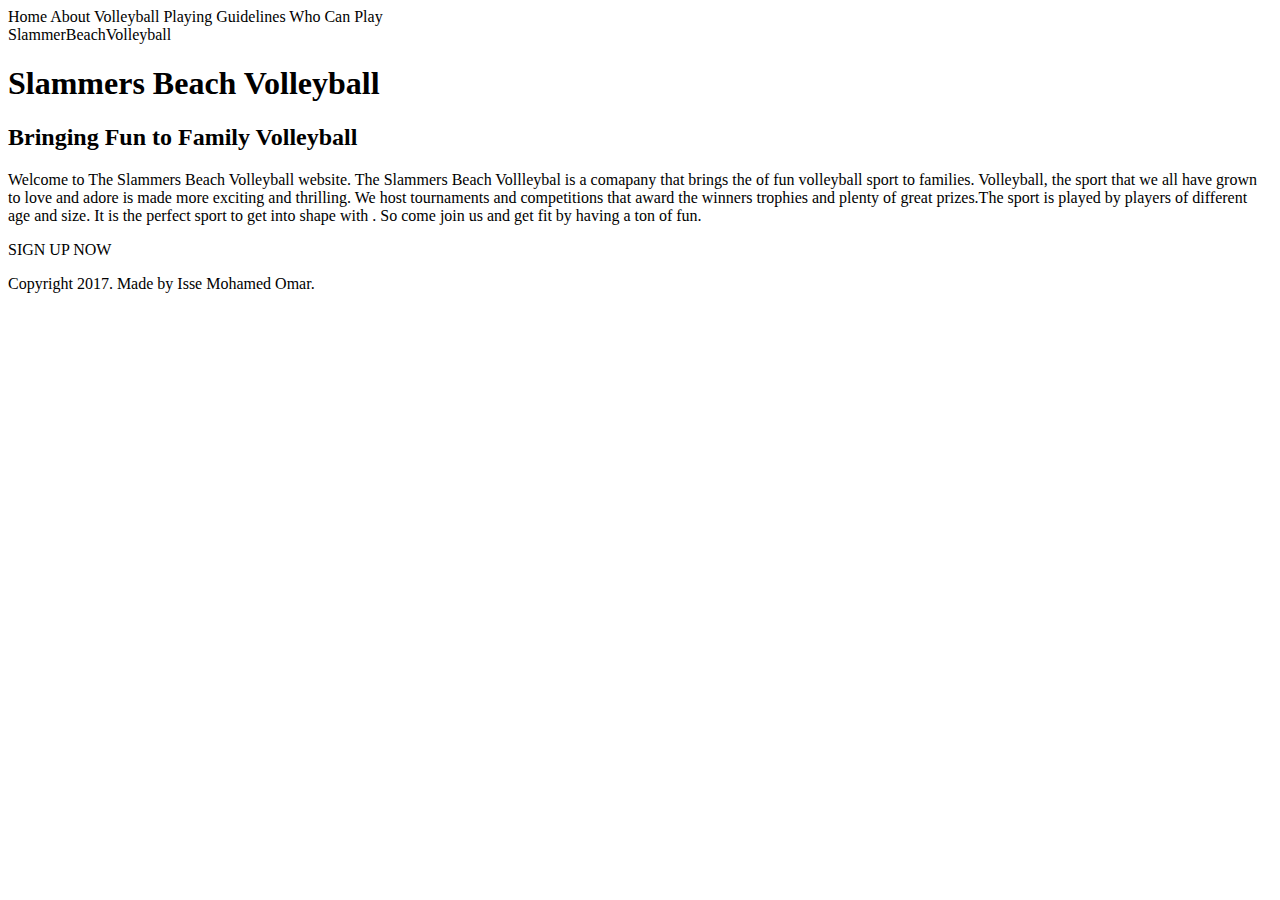
==== index.html @ 1ecc16e0 "Add files via upload" ====
<!doctype html>
<html>
<head>
<meta charset="UTF-8">
<title>Slammers Beach Volleyball</title>
<link href="css/styles.css" rel="stylesheet" type="text/css">
<!--The following script tag downloads a font from the Adobe Edge Web Fonts server for use within the web page. We recommend that you do not modify it.--><script>var __adobewebfontsappname__="dreamweaver"</script><script src="http://use.edgefonts.net/actor:n4:default;alfa-slab-one:n4:default;aguafina-script:n4:default.js" type="text/javascript"></script>
</head>

<body>
<nav>Home About Volleyball Playing Guidelines Who Can Play</nav>
<header>SlammerBeachVolleyball</header>
<aside class="asideleft">
  <h1>Slammers Beach Volleyball</h1>
  </aside>
<section class="sectionRight">
  <h2>Bringing Fun to Family Volleyball</h2>
  <p>Welcome to The Slammers Beach Volleyball website. The Slammers Beach Vollleybal is a comapany that brings the of fun volleyball sport to families. Volleyball, the sport that we all have grown to love and adore is made more exciting and thrilling. We host tournaments and competitions that award the winners trophies and plenty of great prizes.The sport is played by players of different age and size. It is the perfect sport to get into shape with . So come join us and get fit by having a ton of fun.</p>
  <p> SIGN UP NOW</p>
   
</section>

<footer>Copyright 2017. Made by Isse Mohamed Omar.</footer>
</body>
</html>
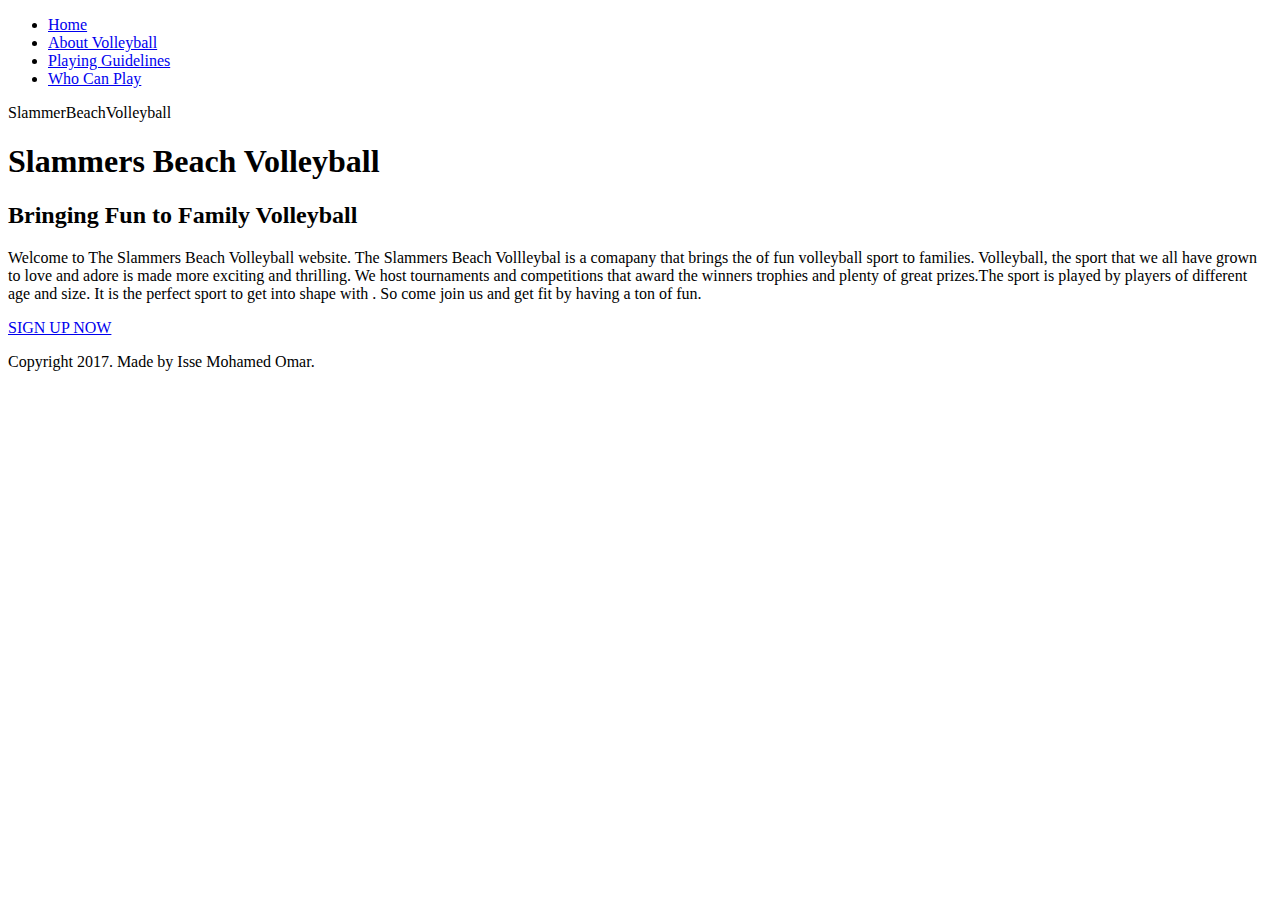
==== commit 95c2e962: "Add files via upload" ====
--- a/index.html
+++ b/index.html
@@ -8,18 +8,25 @@
 </head>
 
 <body>
-<nav>Home About Volleyball Playing Guidelines Who Can Play</nav>
+<nav>
+  <ul class="navlist">
+    <li class="navlistitem">
+    <a href="home.html">Home</a>
+    </li>
+    <li class="navlistitem"><a href="aboutvolleyball.html">About Volleyball</a></li>
+    <li class="navlistitem"><a href="playingguidelines"> Playing Guidelines</a> </li>
+    <li class="navlistitem"><a href="whocanplay.html"> Who Can Play</a></li>
+  </ul>
+   </nav>
 <header>SlammerBeachVolleyball</header>
 <aside class="asideleft">
   <h1>Slammers Beach Volleyball</h1>
-  </aside>
+</aside>
 <section class="sectionRight">
   <h2>Bringing Fun to Family Volleyball</h2>
   <p>Welcome to The Slammers Beach Volleyball website. The Slammers Beach Vollleybal is a comapany that brings the of fun volleyball sport to families. Volleyball, the sport that we all have grown to love and adore is made more exciting and thrilling. We host tournaments and competitions that award the winners trophies and plenty of great prizes.The sport is played by players of different age and size. It is the perfect sport to get into shape with . So come join us and get fit by having a ton of fun.</p>
-  <p> SIGN UP NOW</p>
-   
+  <p> <a href="signupnow.html">SIGN UP NOW</a></p>
 </section>
-
 <footer>Copyright 2017. Made by Isse Mohamed Omar.</footer>
 </body>
 </html>
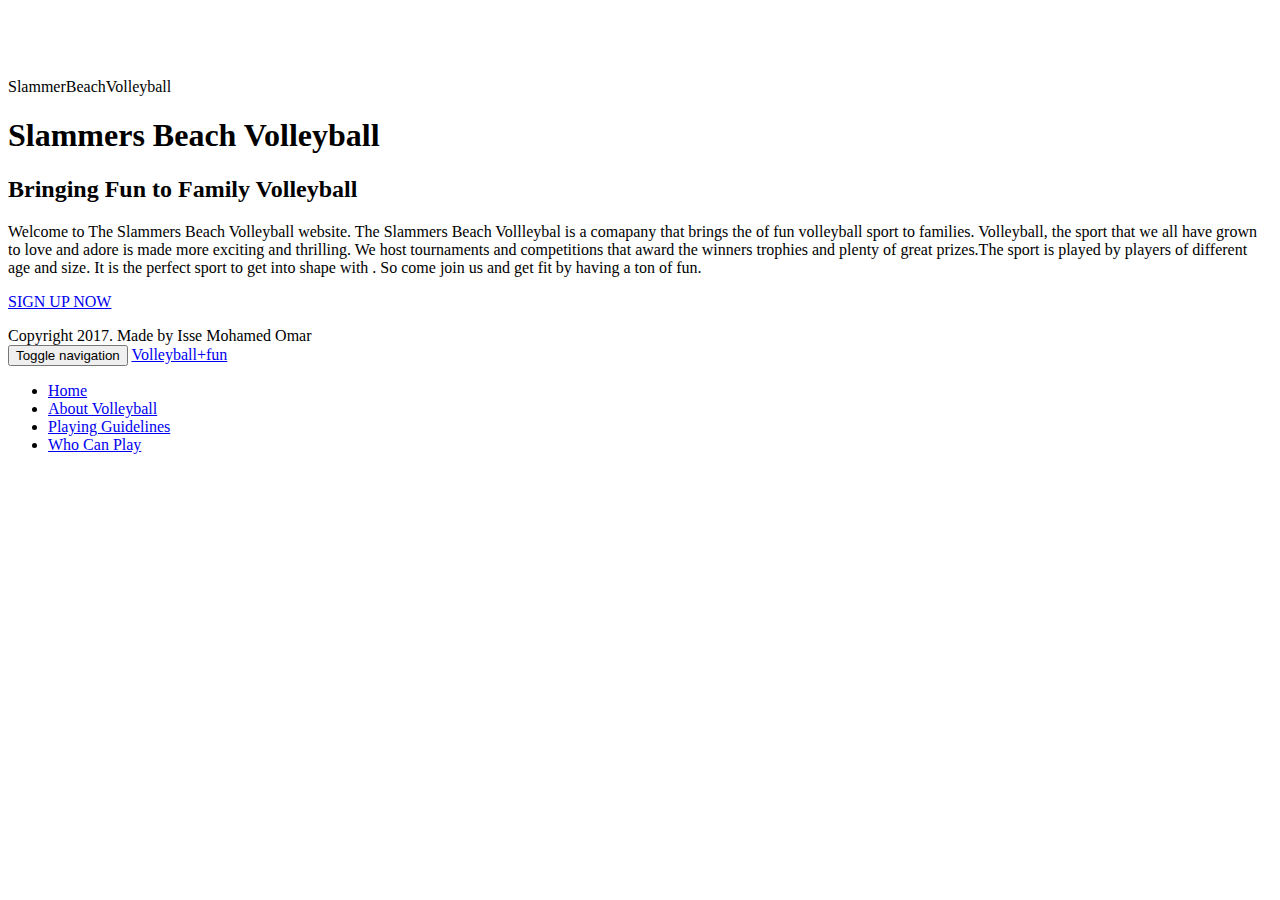
==== commit ba1fb908: "Add files via upload" ====
--- a/index.html
+++ b/index.html
@@ -2,22 +2,23 @@
 <html>
 <head>
 <meta charset="UTF-8">
+<meta http-equiv="X-UA-Compatible" content="IE=edge">
+<meta name="viewport" content="width=device-width, initial-scale=1.0">
 <title>Slammers Beach Volleyball</title>
-<link href="css/styles.css" rel="stylesheet" type="text/css">
-<!--The following script tag downloads a font from the Adobe Edge Web Fonts server for use within the web page. We recommend that you do not modify it.--><script>var __adobewebfontsappname__="dreamweaver"</script><script src="http://use.edgefonts.net/actor:n4:default;alfa-slab-one:n4:default;aguafina-script:n4:default.js" type="text/javascript"></script>
+<link href="css/bootstrap.css" rel="stylesheet" type="text/css">
+<link href="css/styles.css" rel="stylesheet" type="text/css"> 
+<!--The following script tag downloads a font from the Adobe Edge Web Fonts server for use within the web page. We recommend that you do not modify it.-->
+<script>var __adobewebfontsappname__="dreamweaver"</script>
+<script src="http://use.edgefonts.net/actor:n4:default;alfa-slab-one:n4:default;aguafina-script:n4:default.js" type="text/javascript"></script>
+<!-- HTML5 shim and Respond.js for IE8 support of HTML5 elements and media queries -->
+<!-- WARNING: Respond.js doesn't work if you view the page via file:// -->
+<!--[if lt IE 9]>
+<script src="https://oss.maxcdn.com/html5shiv/3.7.2/html5shiv.min.js"></script>
+<script src="https://oss.maxcdn.com/respond/1.4.2/respond.min.js"></script>
+<![endif]-->
 </head>
 
-<body>
-<nav>
-  <ul class="navlist">
-    <li class="navlistitem">
-    <a href="home.html">Home</a>
-    </li>
-    <li class="navlistitem"><a href="aboutvolleyball.html">About Volleyball</a></li>
-    <li class="navlistitem"><a href="playingguidelines"> Playing Guidelines</a> </li>
-    <li class="navlistitem"><a href="whocanplay.html"> Who Can Play</a></li>
-  </ul>
-   </nav>
+<body style="padding-top: 70px">
 <header>SlammerBeachVolleyball</header>
 <aside class="asideleft">
   <h1>Slammers Beach Volleyball</h1>
@@ -27,6 +28,29 @@
   <p>Welcome to The Slammers Beach Volleyball website. The Slammers Beach Vollleybal is a comapany that brings the of fun volleyball sport to families. Volleyball, the sport that we all have grown to love and adore is made more exciting and thrilling. We host tournaments and competitions that award the winners trophies and plenty of great prizes.The sport is played by players of different age and size. It is the perfect sport to get into shape with . So come join us and get fit by having a ton of fun.</p>
   <p> <a href="signupnow.html">SIGN UP NOW</a></p>
 </section>
-<footer>Copyright 2017. Made by Isse Mohamed Omar.</footer>
+<footer>Copyright 2017. Made by Isse Mohamed Omar</footer>
+<nav class="navbar navbar-default navbar-fixed-top">
+  <div class="container-fluid"> 
+    <!-- Brand and toggle get grouped for better mobile display -->
+    <div class="navbar-header">
+      <button type="button" class="navbar-toggle collapsed" data-toggle="collapse" data-target="#topFixedNavbar1" aria-expanded="false"><span class="sr-only">Toggle navigation</span><span class="icon-bar"></span><span class="icon-bar"></span><span class="icon-bar"></span></button>
+      <a class="navbar-brand" href="#">Volleyball+fun</a></div>
+    <!-- Collect the nav links, forms, and other content for toggling -->
+    <div class="collapse navbar-collapse" id="topFixedNavbar1">
+      <ul class="nav navbar-nav navlist">
+        <li class="navlistitem active"><a href="home.html">Home</a></li>
+        <li class="navlistitem"><a href="aboutvolleyball.html">About Volleyball</a></li>
+        <li class="navlistitem"><a href="playingguidelines"> Playing Guidelines</a> </li>
+        <li class="navlistitem"><a href="whocanplay.html"> Who Can Play</a></li>
+      </ul>
+      
+    </div>
+    <!-- /.navbar-collapse --> 
+  </div>
+  <!-- /.container-fluid --> 
+</nav>
+
+<script src="js/jquery-1.11.3.min.js"></script> 
+<script src="js/bootstrap.js"></script>
 </body>
 </html>
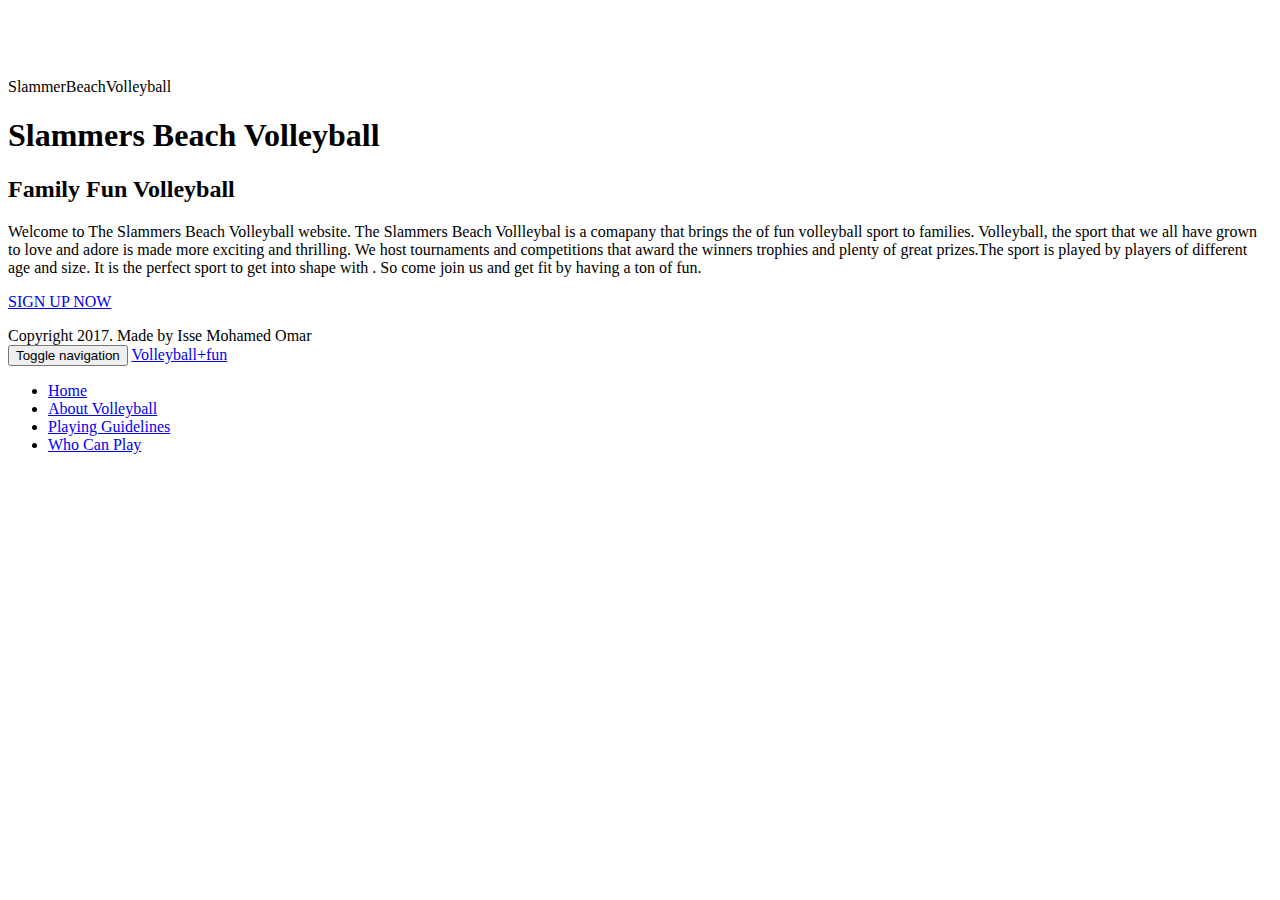
==== commit 28ece64e: "Add files via upload" ====
--- a/index.html
+++ b/index.html
@@ -24,7 +24,7 @@
   <h1>Slammers Beach Volleyball</h1>
 </aside>
 <section class="sectionRight">
-  <h2>Bringing Fun to Family Volleyball</h2>
+  <h2> Family Fun Volleyball</h2>
   <p>Welcome to The Slammers Beach Volleyball website. The Slammers Beach Vollleybal is a comapany that brings the of fun volleyball sport to families. Volleyball, the sport that we all have grown to love and adore is made more exciting and thrilling. We host tournaments and competitions that award the winners trophies and plenty of great prizes.The sport is played by players of different age and size. It is the perfect sport to get into shape with . So come join us and get fit by having a ton of fun.</p>
   <p> <a href="signupnow.html">SIGN UP NOW</a></p>
 </section>
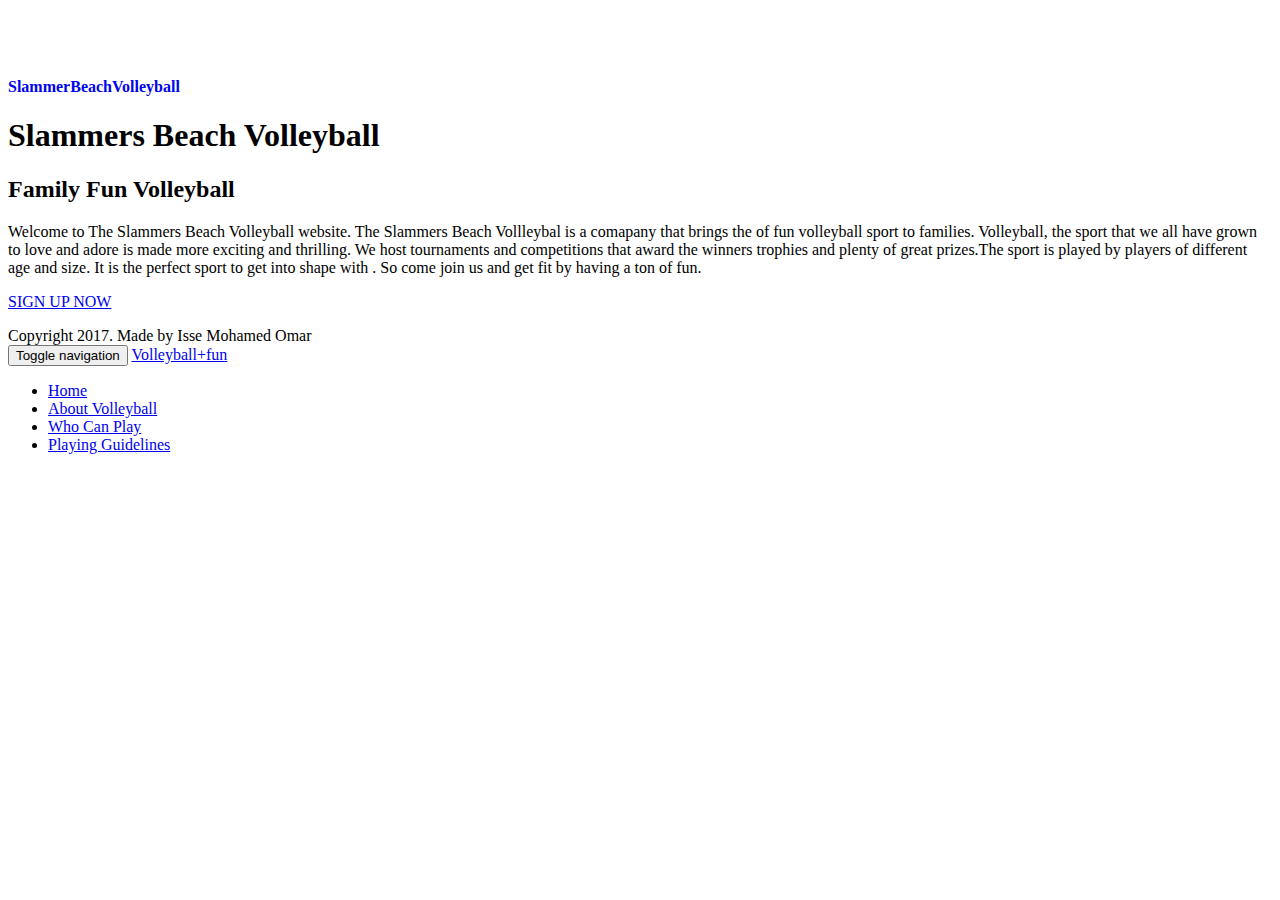
==== commit 0b0c33be: "Add files via upload" ====
--- a/index.html
+++ b/index.html
@@ -6,10 +6,20 @@
 <meta name="viewport" content="width=device-width, initial-scale=1.0">
 <title>Slammers Beach Volleyball</title>
 <link href="css/bootstrap.css" rel="stylesheet" type="text/css">
-<link href="css/styles.css" rel="stylesheet" type="text/css"> 
+<link href="css/styles.css" rel="stylesheet" type="text/css">
+<style type="text/css">
+	
+body header {
+	color: #0004ED;
+	word-spacing: 46em;
+	font-style: normal;
+	font-weight: 700;
+	font-family: ;
+}
+</style> 
 <!--The following script tag downloads a font from the Adobe Edge Web Fonts server for use within the web page. We recommend that you do not modify it.-->
 <script>var __adobewebfontsappname__="dreamweaver"</script>
-<script src="http://use.edgefonts.net/actor:n4:default;alfa-slab-one:n4:default;aguafina-script:n4:default.js" type="text/javascript"></script>
+<script src="http://use.edgefonts.net/actor:n4:default;alfa-slab-one:n4:default;aguafina-script:n4:default;unifrakturcook:n7:default.js" type="text/javascript"></script>
 <!-- HTML5 shim and Respond.js for IE8 support of HTML5 elements and media queries -->
 <!-- WARNING: Respond.js doesn't work if you view the page via file:// -->
 <!--[if lt IE 9]>
@@ -38,10 +48,10 @@
     <!-- Collect the nav links, forms, and other content for toggling -->
     <div class="collapse navbar-collapse" id="topFixedNavbar1">
       <ul class="nav navbar-nav navlist">
-        <li class="navlistitem active"><a href="home.html">Home</a></li>
+        <li class="navlistitem "><a href="home.html">Home</a></li>
         <li class="navlistitem"><a href="aboutvolleyball.html">About Volleyball</a></li>
-        <li class="navlistitem"><a href="playingguidelines"> Playing Guidelines</a> </li>
         <li class="navlistitem"><a href="whocanplay.html"> Who Can Play</a></li>
+        <li class="navlistitem"><a href="playingguidelines.html">Playing Guidelines</a></li>
       </ul>
       
     </div>
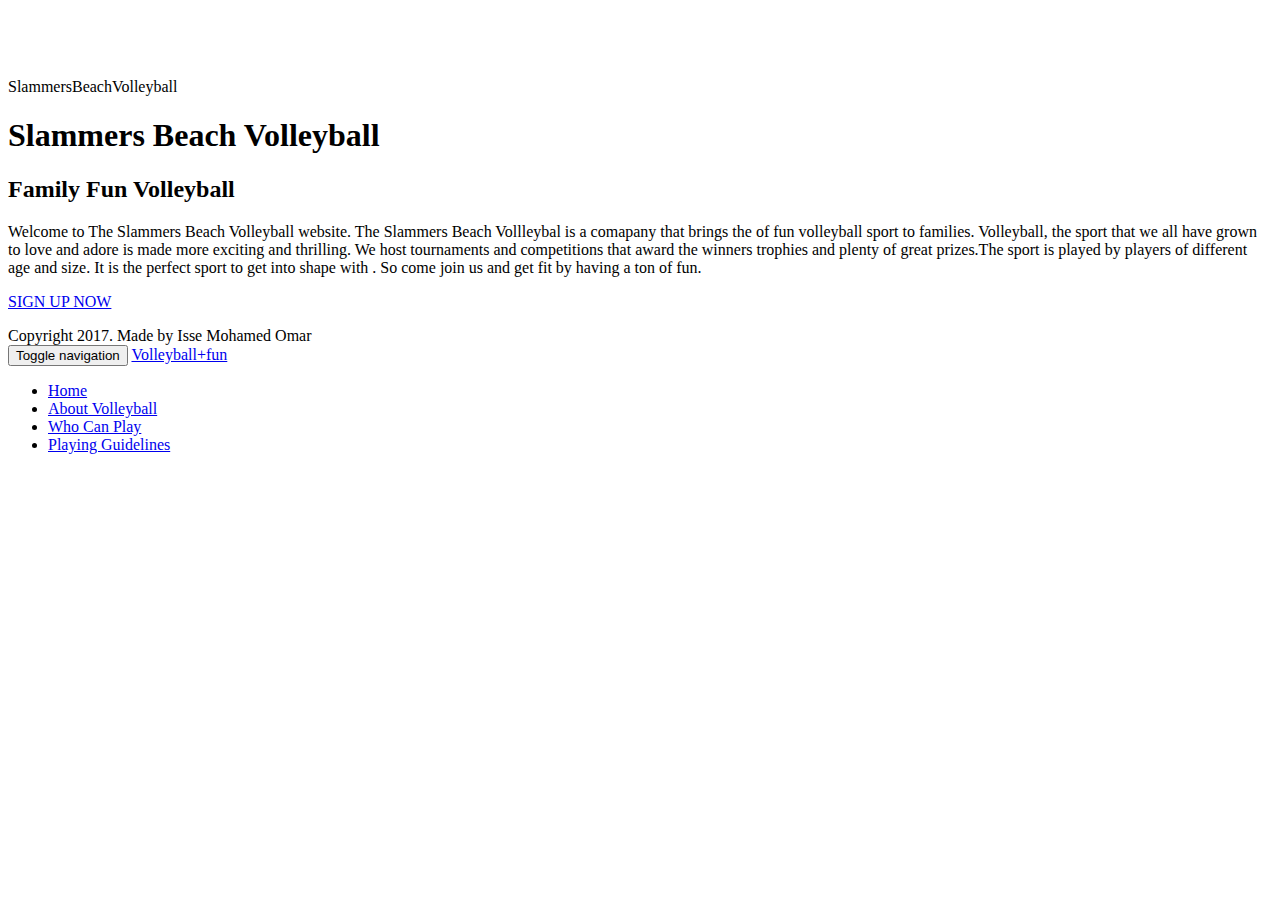
==== commit b34096e1: "Add files via upload" ====
--- a/index.html
+++ b/index.html
@@ -8,13 +8,6 @@
 <link href="css/bootstrap.css" rel="stylesheet" type="text/css">
 <link href="css/styles.css" rel="stylesheet" type="text/css">
 <style type="text/css">
-	
-body header {
-	color: #0004ED;
-	word-spacing: 46em;
-	font-style: normal;
-	font-weight: 700;
-	font-family: ;
 }
 </style> 
 <!--The following script tag downloads a font from the Adobe Edge Web Fonts server for use within the web page. We recommend that you do not modify it.-->
@@ -29,7 +22,7 @@
 </head>
 
 <body style="padding-top: 70px">
-<header>SlammerBeachVolleyball</header>
+<header>SlammersBeachVolleyball</header>
 <aside class="asideleft">
   <h1>Slammers Beach Volleyball</h1>
 </aside>
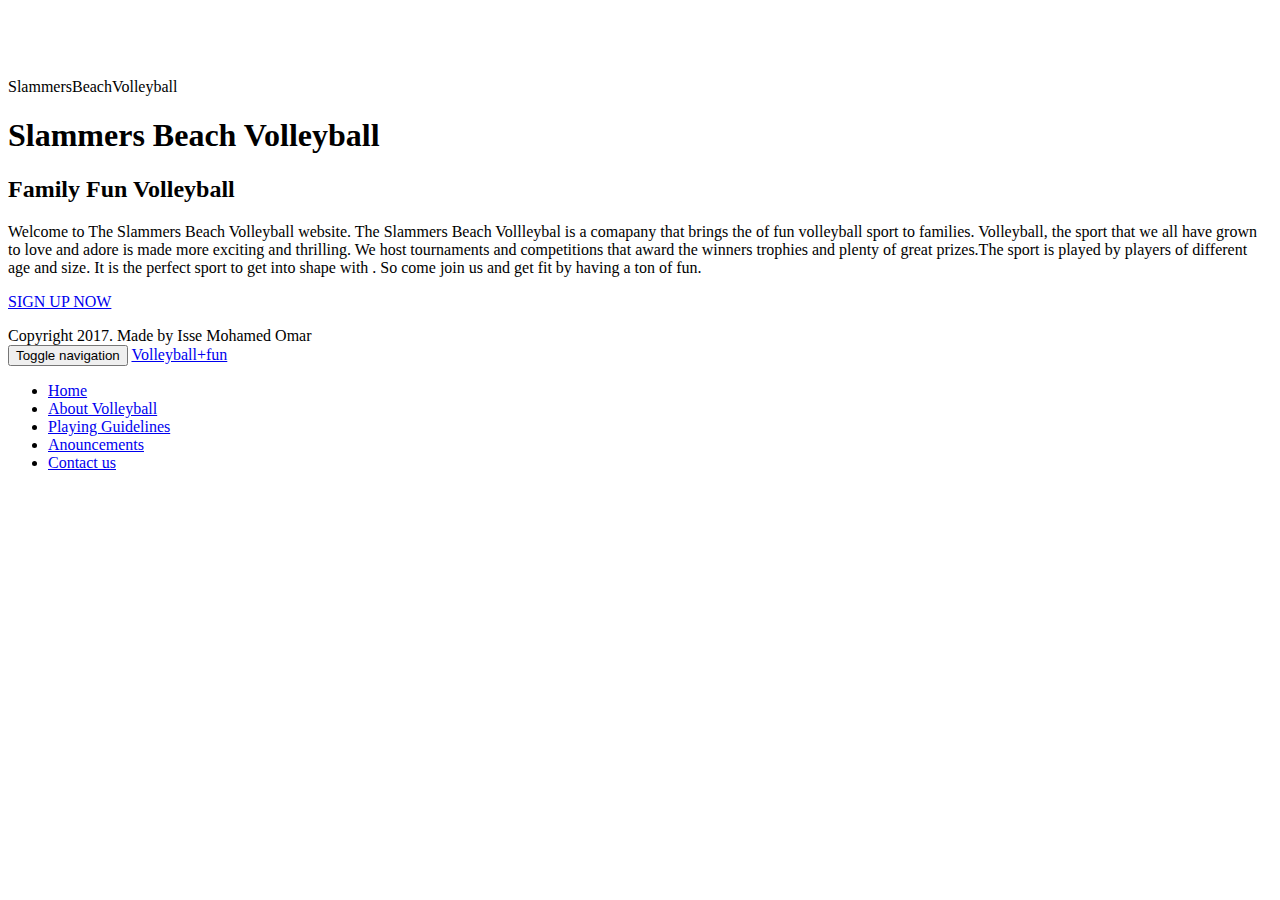
==== commit 41106ff5: "Add files via upload" ====
--- a/index.html
+++ b/index.html
@@ -41,13 +41,14 @@
     <!-- Collect the nav links, forms, and other content for toggling -->
     <div class="collapse navbar-collapse" id="topFixedNavbar1">
       <ul class="nav navbar-nav navlist">
-        <li class="navlistitem "><a href="home.html">Home</a></li>
+        <li class="navlistitem active"><a href="index.html">Home</a></li>
         <li class="navlistitem"><a href="aboutvolleyball.html">About Volleyball</a></li>
-        <li class="navlistitem"><a href="whocanplay.html"> Who Can Play</a></li>
         <li class="navlistitem"><a href="playingguidelines.html">Playing Guidelines</a></li>
+        <li class="navlistitem"><a href="anouncements.html"> Anouncements</a></li>
+        <li class="navlistitem active"><a href="Contact.html">Contact us</a></li>
+        
       </ul>
-      
-    </div>
+      </div>
     <!-- /.navbar-collapse --> 
   </div>
   <!-- /.container-fluid --> 
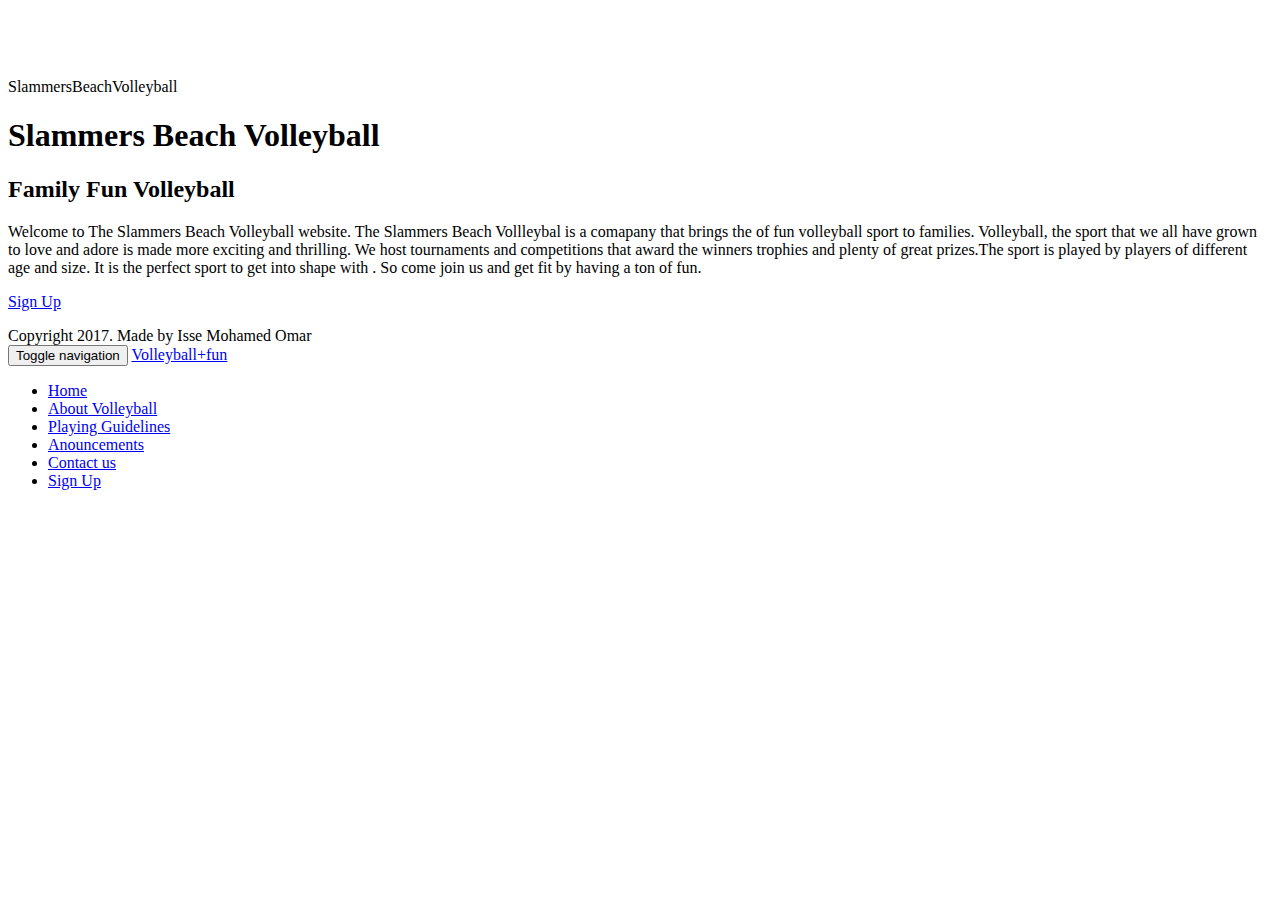
==== commit 8325e1f6: "Add files via upload" ====
--- a/index.html
+++ b/index.html
@@ -29,7 +29,7 @@
 <section class="sectionRight">
   <h2> Family Fun Volleyball</h2>
   <p>Welcome to The Slammers Beach Volleyball website. The Slammers Beach Vollleybal is a comapany that brings the of fun volleyball sport to families. Volleyball, the sport that we all have grown to love and adore is made more exciting and thrilling. We host tournaments and competitions that award the winners trophies and plenty of great prizes.The sport is played by players of different age and size. It is the perfect sport to get into shape with . So come join us and get fit by having a ton of fun.</p>
-  <p> <a href="signupnow.html">SIGN UP NOW</a></p>
+  <p> <a href="signup.html">Sign Up</a></p>
 </section>
 <footer>Copyright 2017. Made by Isse Mohamed Omar</footer>
 <nav class="navbar navbar-default navbar-fixed-top">
@@ -45,7 +45,8 @@
         <li class="navlistitem"><a href="aboutvolleyball.html">About Volleyball</a></li>
         <li class="navlistitem"><a href="playingguidelines.html">Playing Guidelines</a></li>
         <li class="navlistitem"><a href="anouncements.html"> Anouncements</a></li>
-        <li class="navlistitem active"><a href="Contact.html">Contact us</a></li>
+        <li class="navlistitem "><a href="Contact.html">Contact us</a></li>
+         <li class="navlistitem"><a href="signup.html">Sign Up</a></li>
         
       </ul>
       </div>
